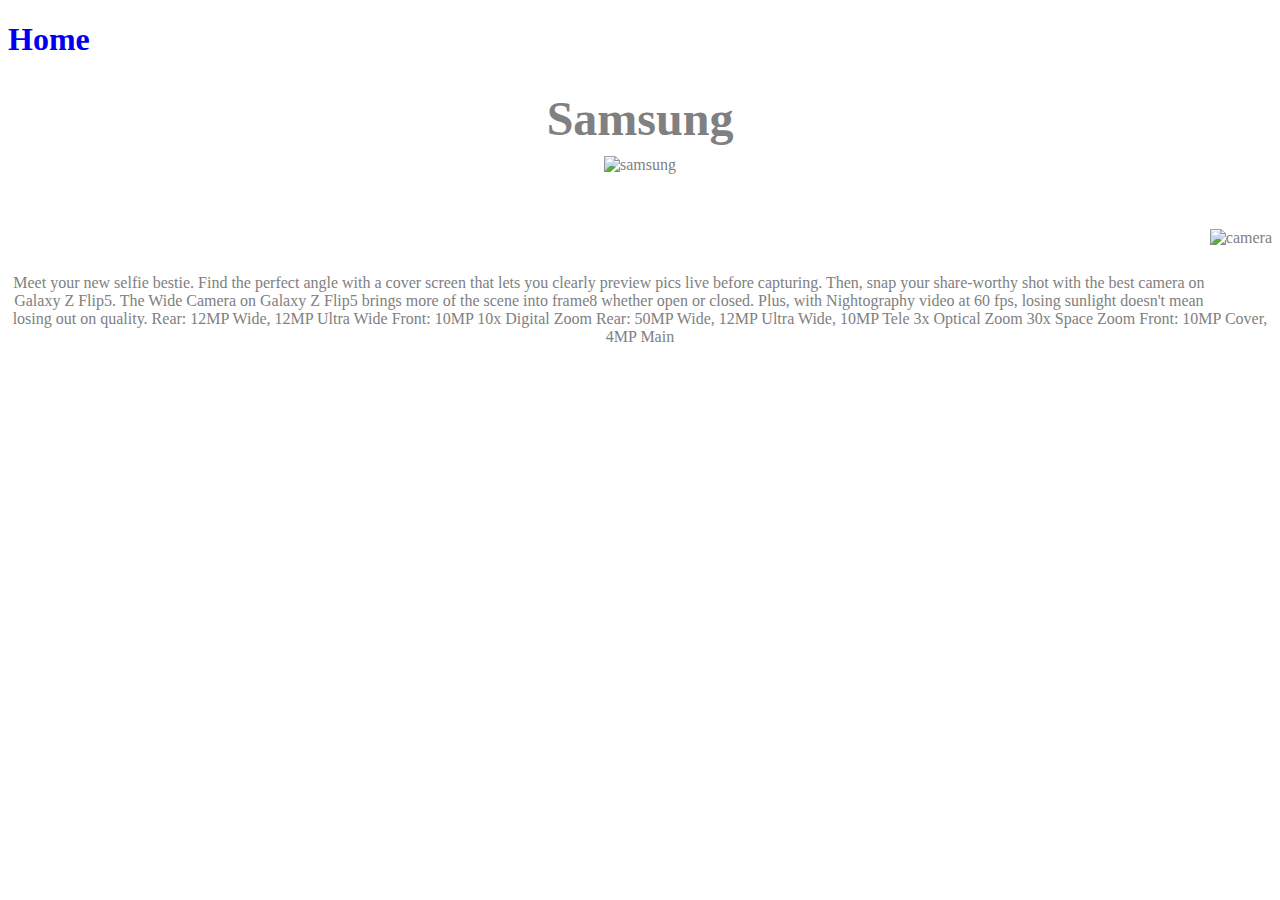
==== samsung.html @ 88c43170 "project_1" ====
<!DOCTYPE html>
<html>
    <head>
        <title>Samsung</title>
        <link rel="stylesheet" href="styles.css">
    </head>
    <body class="sambody">
        <section>
            <div>
                <nav id="navbar">
                    <a class="underline" id="home navbar" href="/index.html"><h1>Home</h1></a>
                </nav>
            </div>

            <div>  
                <h1 class="heading">Samsung</h1>
                <img src="https://images.samsung.com/us/smartphones/galaxy-z-flip5/images/galaxy-z-flip5-highlights-design-end.jpg?imbypass=true" alt="samsung">
            </div>

            <div>
                <img class="flo" src="https://images.samsung.com/us/smartphones/galaxy-z-flip5/images/galaxy-z-flip5-highlights-camera-flexcam-selfie.jpg?imbypass=true" alt="camera">
                <p class="flo_text">Meet your new selfie bestie. Find the perfect angle with a cover screen that lets you clearly preview pics live before capturing. Then, snap your share-worthy shot with the best camera on Galaxy Z Flip5.
                    The Wide Camera on Galaxy Z Flip5 brings more of the scene into frame8 whether open or closed. Plus, with Nightography video at 60 fps, losing sunlight doesn't mean losing out on quality.              
                    Rear: 12MP Wide, 12MP Ultra Wide
                    Front: 10MP 10x Digital Zoom	Rear: 50MP Wide, 12MP Ultra Wide, 10MP Tele 3x Optical Zoom 30x Space Zoom
                    Front: 10MP Cover, 4MP Main</p>
            </div>
        </section>
    </body>
</html>
---- styles.css ----
body{
    background-color: black;
    color: azure;
    text-align: center;
}

.sambody{
    background-color: white;
    color: gray;
}
.iphonebody{
    color: white;
    background-color: black;
}
.vid{
    font-size: 0;
    line-height: 0;
    position: relative;
}
nav{
    text-align: left;
    text-decoration: none;
    color: crimson;
}

.underline{
    text-decoration: none;

}

#navbar{
    color: crimson;
}

img{
    margin-bottom: 50px;
}

.heading{
    font-size: 3rem;
    margin-bottom: 10px;
}
.flo{
    float: right;
    padding-top: 5px;
}
.flo_text{
    padding-top: 50px;
    margin-top: 0;
}
.sub{
    color: white;
    margin-top: 80px;
}
.con{
    background-color: black;
}
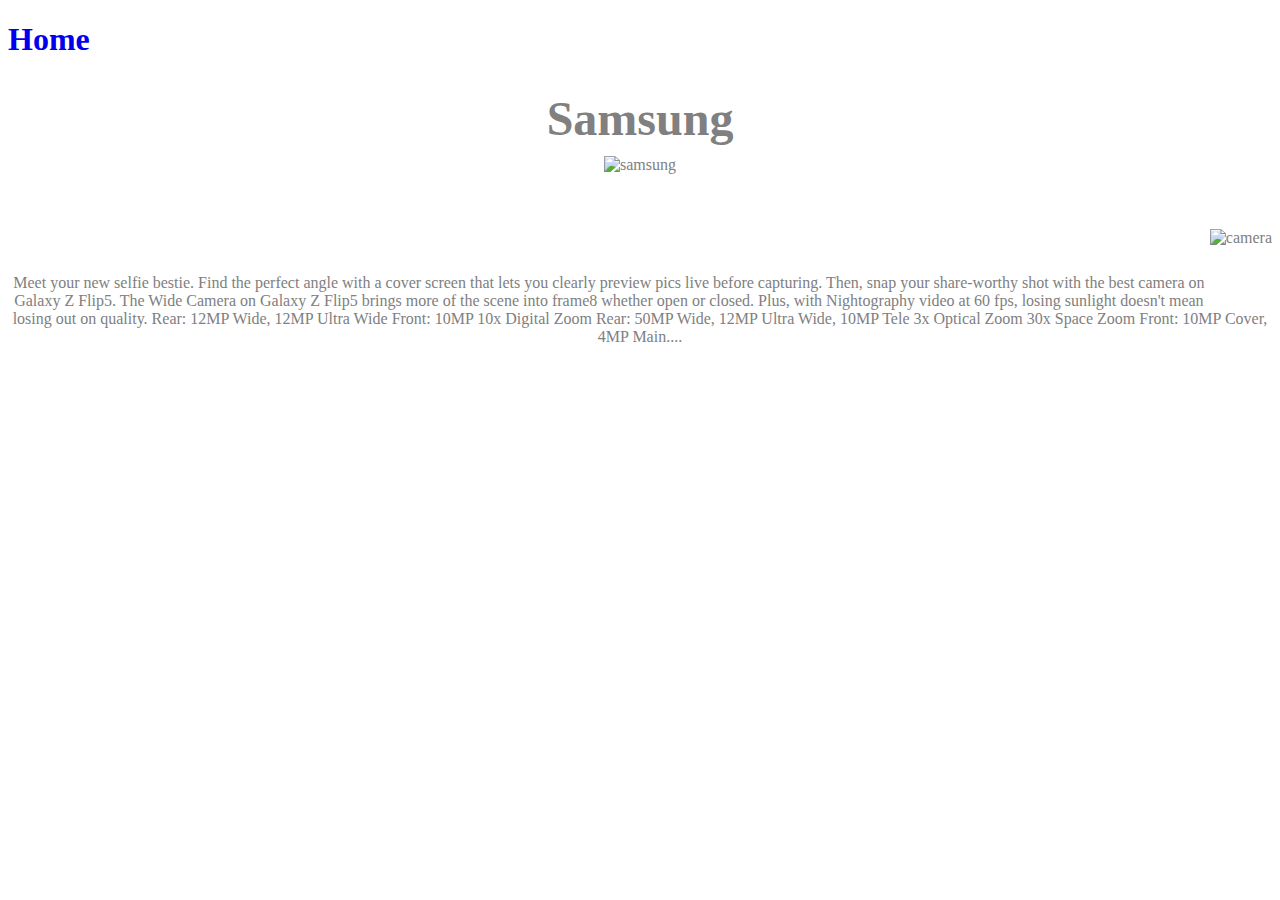
==== commit 84c9bb07: "add samsung image" ====
--- a/samsung.html
+++ b/samsung.html
@@ -23,7 +23,7 @@
                     The Wide Camera on Galaxy Z Flip5 brings more of the scene into frame8 whether open or closed. Plus, with Nightography video at 60 fps, losing sunlight doesn't mean losing out on quality.              
                     Rear: 12MP Wide, 12MP Ultra Wide
                     Front: 10MP 10x Digital Zoom	Rear: 50MP Wide, 12MP Ultra Wide, 10MP Tele 3x Optical Zoom 30x Space Zoom
-                    Front: 10MP Cover, 4MP Main</p>
+                    Front: 10MP Cover, 4MP Main....</p>
             </div>
         </section>
     </body>
